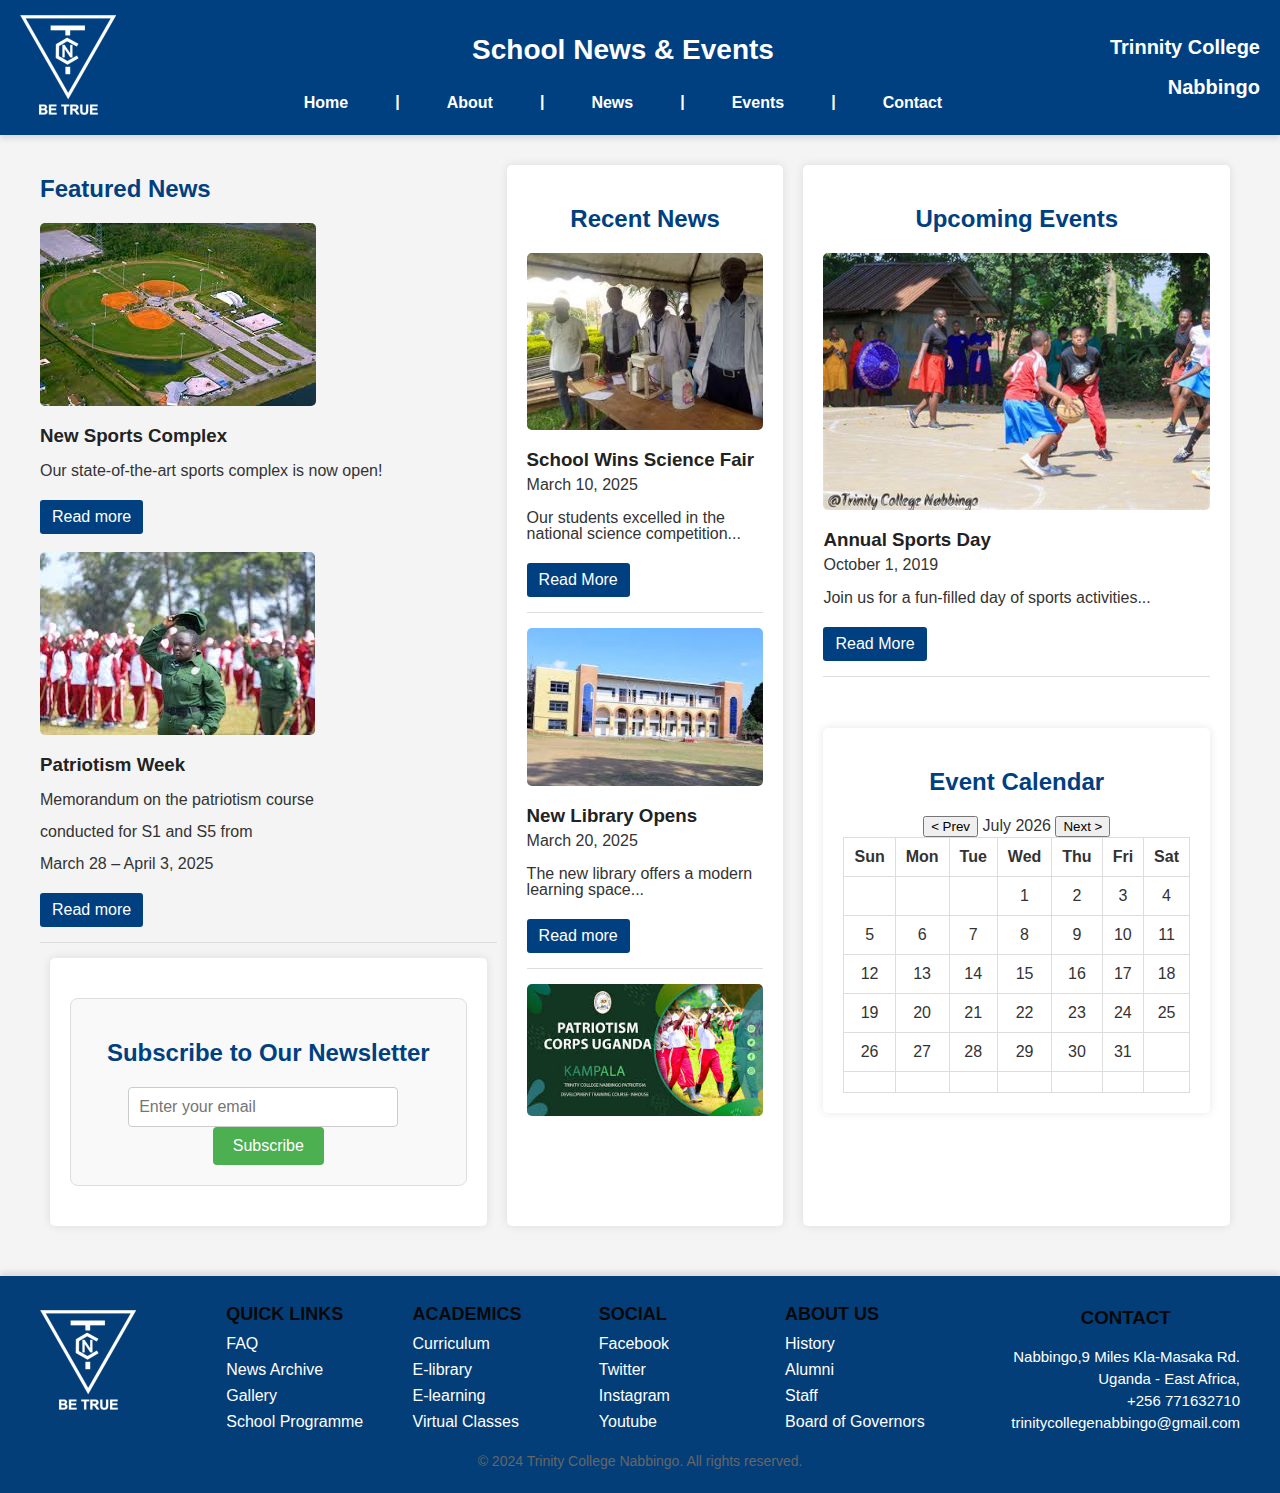
==== index.html @ f7c466ca "Changed from news_main.html to index.html" ====
<!DOCTYPE html>
<html lang="en">
    <head>
        <meta charset="UTF-8">
        <meta name="viewport" content="width=device-width, initial-scale=1.0">
        <title>News & Events | Trinity College Nabbingo</title>
        <link rel="stylesheet" href="css/style.css">
        <link rel="stylesheet" href="css/calendar.css">
        <script src="js/calendar.js" defer></script>
    </head>
    <boby>
    <header>
        <div>
            <img src="images/logo.jpeg" alt="School Logo">
        </div>
        <div class="header-content">
            <div class="header-title">
                <h1>School News & Events</h1> 
            </div>     
        <nav>
            <a href="news_main.html">Home</a><span>|</span>
            <a href="about.html">About</a><span>|</span>
            <a href="index.html">News</a><span>|</span>
            <a href="upcoming_events.html">Events</a><span>|</span>
            <a href="contact.html">Contact</a>
        </nav>
        </div><div>
        <h2>Trinnity College</h2>
        <h2>Nabbingo</h2>
        </div>
    </header>    
    <main>

      <div>
        <h2>Featured News</h2>
        <article>
          <img src="images/sportscomplex.jpeg" alt="Sports Complex">
                <h3>New Sports Complex</h3>
                <p>Our state-of-the-art sports complex is now open!</p>
                <a href="featured_news.html">Read more</a>
                <br><br>

          <img src="images/patriotic.jpeg" alt="Patriotism">
                <h3>Patriotism Week</h3>
                <p>Memorandum on the patriotism course</p>
                <p>conducted for S1 and S5 from</p>
                <p>March 28 – April 3, 2025</p>
                <a href="featured_news.html">Read more</a>
        </article>
        
        <section>
          <div class="subscription-form">
                <h2>Subscribe to Our Newsletter</h2>
                 <form action="/subscribe" method="POST">
                      <input type="email" id="email" name="email" placeholder="Enter your email" required>
                     <button type="submit">Subscribe</button>
                 </form>
          </div>
        </section>

      </div>

        <section>
            <h2>Recent News</h2>

            <article>
                    <img src="images/sciencefair.jpeg" alt="Science Fair">
                    <h3>School Wins Science Fair</h3>
                    <time datetime="2025-03-10">March 10, 2025</time>
                    <p>Our students excelled in the national science competition...</p>
                    <a href="recent_news.html">Read More</a>
            </article>
            
            <article>
                <img src="images/library.jpeg" alt="Library">
                <h3>New Library Opens</h3>
                <time datetime="2025-03-20">March 20, 2025</time>
                <p>The new library offers a modern learning space...</p>
                <a href="recent_news.html">Read more</a>
            </article>
            
            <article>
                <img src="images/image.jpeg" alt="Image">
            </article>
        </section>


        <section>

            <article>
                <h2>Upcoming Events</h2>
                <img src="images/sportsday.jpeg" alt="Annual sports Gala">
                <h3>Annual Sports Day</h3>
                <time datetime="2019-10-01">October 1, 2019</time>
                <p>Join us for a fun-filled day of sports activities...</p>
                <a href="upcoming_events.html">Read More</a>
            </article>
            <br><br>
            <section id="calendar">
                <h2>Event Calendar</h2>
            
                <!-- Navigation Buttons -->
                <div class="calendar-nav">
                    <button id="prev-month">&lt; Prev</button>
                    <span id="current-month">March 2025</span>
                    <button id="next-month">Next &gt;</button>
                </div>
            
                <!-- Calendar Grid -->
                <table>
                    <thead>
                        <tr>
                            <th>Sun</th>
                            <th>Mon</th>
                            <th>Tue</th>
                            <th>Wed</th>
                            <th>Thu</th>
                            <th>Fri</th>
                            <th>Sat</th>
                        </tr>
                    </thead>
                    <tbody id="calendar-body">
                        <!-- JS will generate the days dynamically -->
                    </tbody>
                </table>
            </section> 
        </section>

        </main>
        <footer>
            <div class="footer-content">
                <div class="footer-section">
                <img src="images/logo.jpeg" alt="School Logo">
                </div>
                <div class="footer-section">
                    <h3>QUICK LINKS</h3>
                    <a href="#">FAQ</a>
                    <a href="#">News Archive</a>
                    <a href="#">Gallery</a>
                    <a href ="#">School Programme</a>
                </div>

                <div class="footer-section">
                    <h3>ACADEMICS</h3>
                    <a href="#">Curriculum</a>
                    <a href="#">E-library</a>
                    <a href="#">E-learning</a>
                    <a href ="#">Virtual Classes</a>
                </div>

                <div class="footer-section">
                    <h3>SOCIAL</h3>
                    <a href="#">Facebook</a>
                    <a href="#">Twitter</a>
                    <a href="#">Instagram</a>
                    <a href ="#">Youtube</a>
                </div>

                <div class="footer-section">
                    <h3>ABOUT US</h3>
                    <a href="#">History</a>
                    <a href="#">Alumni</a>
                    <a href="#">Staff</a>
                    <a href ="#">Board of Governors</a>
                </div>
                
                <div class="contact-info">
                    <h3>CONTACT</h3>
                    <p>Nabbingo,9 Miles Kla-Masaka Rd.</p>
                    <p>Uganda - East Africa,</p>
                    <p>+256 771632710</p>
                    <p>trinitycollegenabbingo@gmail.com</p>
                </div>
            </div>
            <p>&copy; 2024 Trinity College Nabbingo. All rights reserved.</p> 
        </footer>
    </boby>
</html>
---- css/style.css ----
/* General Styles */
body {
    font-family: Arial, sans-serif;
    margin: 0;
    padding: 0;
    background-color: #f4f4f4;
    color: #333;
}

header {
    display: flex;
    background: #004080;
    align-items: center;
    color: white;
    padding: 15px 20px;
    text-align: center;
    box-shadow: 0px 4px 6px rgba(0, 0, 0, 0.1);
}

.header-content{
    flex: 1;
    display: flex;
    flex-direction: column;
    justify-content: center;
    padding-left: 20px;
}

header h1 {
    font-size: 28px;
    font-weight: bold;
    margin-bottom: 10px;
}
header h2{
    font-size: 20px;
    font-weight: bold;
    text-align: right;
}
nav {
    margin-top: 10px;
    display: flex;
    justify-content: center;
    gap: 15px;
}

nav a {
    color: white;
    text-decoration: none;
    margin: 0 10px;
    font-weight: bold;
    padding: 8px 12px;
    border-radius: 5px;
}
nav a + span {
    margin: 0 10px; 
    color: white;
    font-weight: bold;
    line-height: 2.0;
}

nav a:hover {
    text-decoration: underline;
    background: rgba(255, 255, 255, 0.2);

}


main {
    display: flex;
    flex-wrap: wrap;
    padding: 20px;
    max-width: 1200px;
    margin: auto;
}

main h2 {
    color:#004080;
    margin-bottom: 20px;
    width: 100%;
    text-align: center;
    font-weight: bold;
    font-size: 24px;
}

main>div>h2 {
    text-align: left;
}
section {
    flex: 2;
    background: white;
    padding: 20px;
    margin: 10px;
    border-radius: 5px;
    box-shadow: 0 0 10px rgba(0, 0, 0, 0.1);
}

article {
    border-bottom: 1px solid #ddd;
    padding-bottom: 15px;
    margin-bottom: 15px;
}

article:last-child {
    border-bottom: none;
}

article h3 {
    margin: 5px 0;
    color: #222;
}

article img {
    max-width: 100%;
    height: auto;
    border-radius: 5px;
    margin-bottom: 10px;
}

article p {
    line-height: 1.0;
}

article a {
    display: inline-block;
    background: #004080;
    color: white;
    padding: 8px 12px;
    text-decoration: none;
    border-radius: 3px;
    margin-top: 5px;
}

article a:hover {
    background: #002b5e;
}


.subscription-form {
    background-color: #f9f9f9;
    padding: 20px;
    text-align: center;
    border: 1px solid #ddd;
    max-width: 500px;
    margin: 20px auto;
    border-radius: 8px;
}

.subscription-form h2 {
    font-size: 24px;
    margin-bottom: 20px;
}

.subscription-form input[type="email"] {
    width: 70%;
    padding: 10px;
    margin-right: 10px;
    border: 1px solid #ccc;
    border-radius: 4px;
    font-size: 16px;
}

.subscription-form button {
    padding: 10px 20px;
    background-color: #4CAF50;
    color: white;
    border: none;
    border-radius: 4px;
    font-size: 16px;
    cursor: pointer;
}

.subscription-form button:hover {
    background-color: #45a049;
}


footer {
    background: #033e79;
    color: white;
    text-align: center;
    padding: 10px 0;
    margin-top: 20px;
    box-shadow: 0px -4px 6px rgba(0, 0, 0, 0.1);
}

.footer-content {
    display: flex;
    justify-content: space-between;
    align-items: center;
    max-width: 1200px;
    margin: 0 auto;
}

.footer-section {
    flex: 1;
    margin-right: 40px;
    text-align: left;
}
.footer-section :hover{
        text-decoration: underline;
}

.footer-section h3 {
    font-size: 18px;
    margin-bottom: 10px;
}

.footer-section h3, .contact-info h3 {
    color: #080808;
}

.footer-section a {
    display: block;
    text-decoration: none;
    color: white;
    margin-bottom: 8px;
}

.contact-info {
    margin-left: 40px; 
}

.contact-info p {
    text-align: right;
    margin: 5px 0;
    color: white;
    font-size: 15px;
}

footer p {
    font-size: 14px;
    color: #666;
}

@media (max-width: 768px) {
    .footer-content {
        flex-direction: column;
        align-items: center;
    }

}
---- css/calendar.css ----
#calendar {
    text-align: center;
    max-width: 500px;
    margin: auto;
} 

#event-calendar {
    text-align: center;
    width: 90%;
    max-width: 1200px;
    margin-right: 30x;
    margin-left: 55px;
    margin-top: 20px;
    background-color: white;
}

table {
    width: 100%;
    border-collapse: collapse;
}

th, td {
    border: 1px solid #ddd;
    padding: 10px;
    text-align: center;
}

td.event-day {
    background-color: #ffeb3b;
    font-weight: bold;
    cursor: pointer;
}

.highlighted {
    background-color: #ffeb3b; 
    cursor: pointer; 
    position: relative;
}


.event-tooltip {
    position: absolute;
    bottom: 100%;
    left: 50%;
    transform: translateX(-50%);
    background-color: rgba(0, 0, 0, 0.7);
    color: white;
    padding: 8px;
    border-radius: 4px;
    font-size: 12px;
    max-width: 150px;
    text-align: center;
    z-index: 10;
    box-shadow: 0 0 10px rgba(0, 0, 0, 0.5);
}
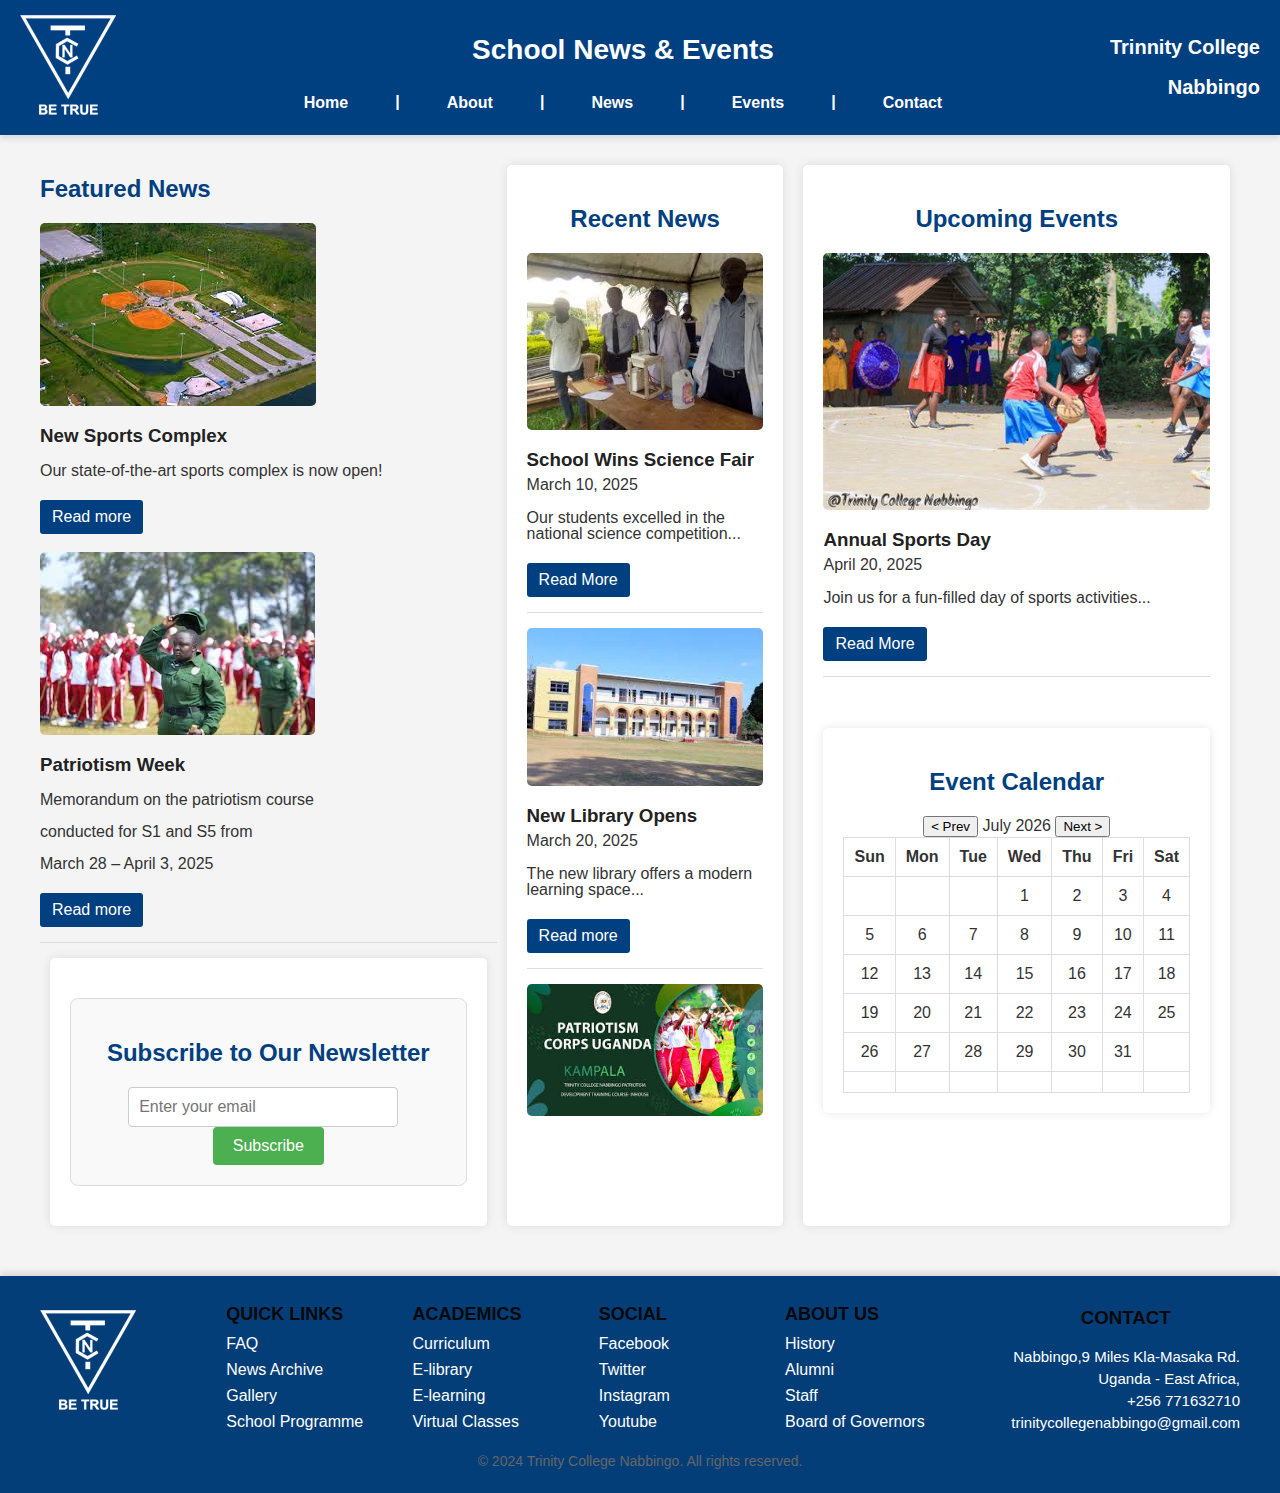
==== commit a9e8a05b: "Changed the Events date" ====
--- a/index.html
+++ b/index.html
@@ -91,7 +91,7 @@
                 <h2>Upcoming Events</h2>
                 <img src="images/sportsday.jpeg" alt="Annual sports Gala">
                 <h3>Annual Sports Day</h3>
-                <time datetime="2019-10-01">October 1, 2019</time>
+                <time datetime="2025-04-20">April 20, 2025</time>
                 <p>Join us for a fun-filled day of sports activities...</p>
                 <a href="upcoming_events.html">Read More</a>
             </article>
